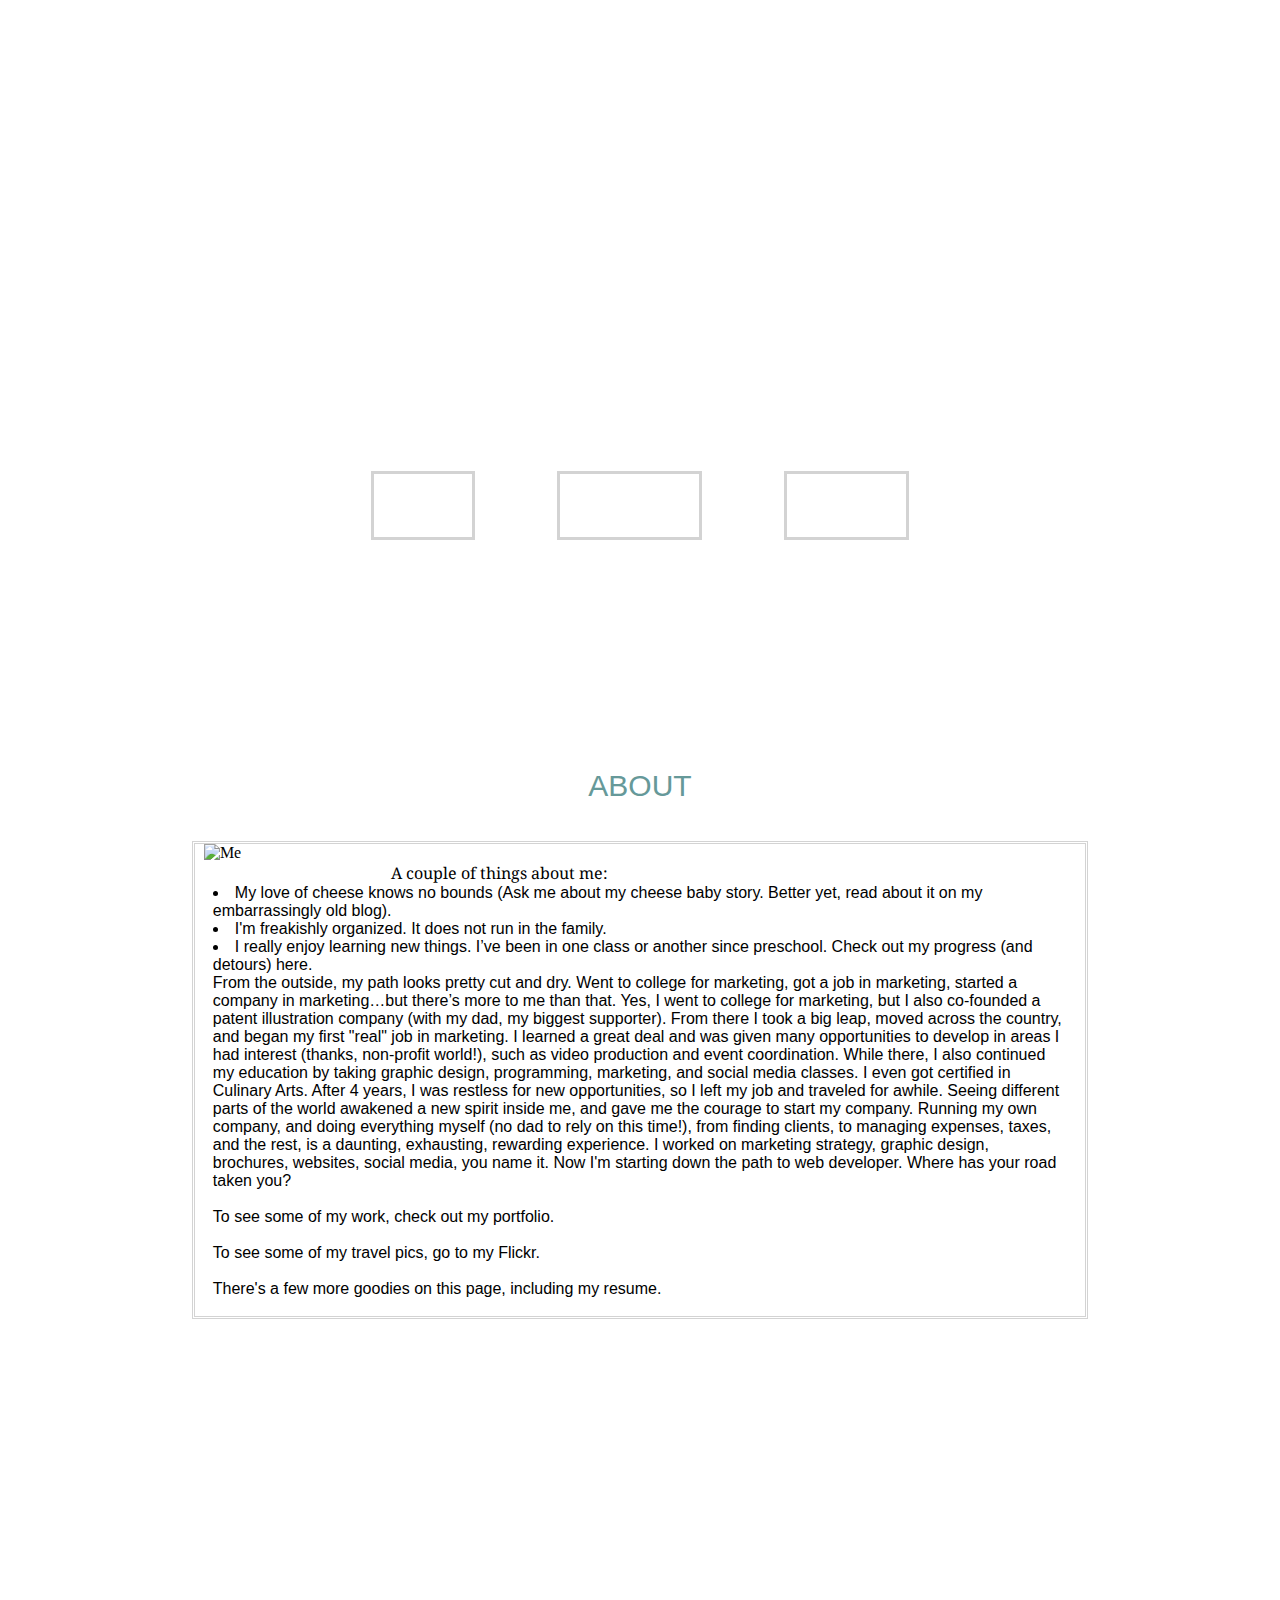
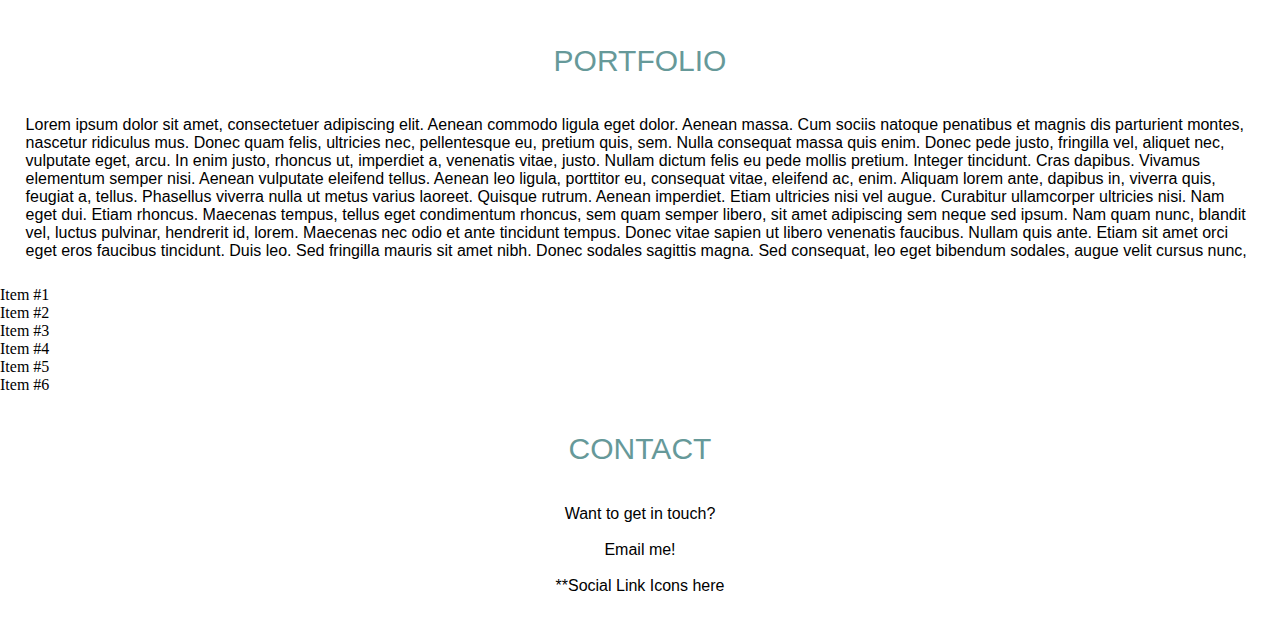
==== index.html @ 3fb1a9d7 "First site commit" ====
<!DOCTYPE html>
<!--[if lt IE 7]> <html class="no-js lt-ie9 lt-ie8 lt-ie7"> <![endif]--> 
<!--[if IE 7]> <html class="no-js lt-ie9 lt-ie8"> <![endif]--> 
<!--[if IE 8]> <html class="no-js lt-ie9"> <![endif]--> 
<!--[if gt IE 8]><!--> <html class="no-js"> <!--<![endif]-->
<!--<html><!-->
<head>
  <meta charset="utf-8">
  <meta http-equiv="X-UA-Compatible" content="IE=edge,chrome=1">  
  <title>Cristy Koebler | Marketing and Programming Portfolio</title>
  <meta name="description" content="">
  <meta name="viewport" content="width=device-width, initial-scale=1">

  <link href='http://fonts.googleapis.com/css?family=Droid+Serif|Amatic+SC|Pacifico|Satisfy' rel='stylesheet' type='text/css'>
  <link rel="stylesheet" href="style.css">
  <link rel="text/javascript" href="script.js">


</head>

<body>

	<header>
	   <div id="top"></div>
	</header>

	<section class="section-1">  
		<h1 id="heading-h1">Where will the road take you?</h1>

		<nav>
			<ul class="navigation">
				<li class="nav-links"><a data-scroll href="#about-title">About</a></li>
				<li class="nav-links"><a data-scroll href="#portfolio-title">Portfolio</a></li>
				<li class="nav-links"><a data-scroll href="#contact-title">Contact</a></li>
			</ul>	
		</nav>	
	</section>
  
	<section class="section-2">
		<h3 id="about-title">ABOUT</h3>

		<div class="text-box">
				<div>
					<img src="http://cristykoebler.com/picture_library/IMG_1303.2.JPG" alt="Me" />
				</div>

				<div id="about-text">
					<h4 id="about-me">A couple of things about me:</h4>
				<ul>
					<li>My love of cheese knows no bounds (Ask me about my cheese baby story. Better yet, read about it on my embarrassingly old blog).</li>
					<li>I'm freakishly organized. It does not run in the family.</li>
					<li>I really enjoy learning new things. I’ve been in one class or another since preschool. Check out my progress (and detours) here.</li>
				</ul>
				<p>From the outside, my path looks pretty cut and dry. Went to college for marketing, got a job in marketing, started a company in marketing…but there’s more to me than that. Yes, I went to college for marketing, but I also co-founded a patent illustration company (with my dad, my biggest supporter). From there I took a big leap, moved across the country, and began my first "real" job in marketing. I learned a great deal and was given many opportunities to develop in areas I had interest (thanks, non-profit world!), such as video production and event coordination. While there, I also continued my education by taking graphic design, programming, marketing, and social media classes. I even got certified in Culinary Arts. After 4 years, I was restless for new opportunities, so I left my job and traveled for awhile. Seeing different parts of the world awakened a new spirit inside me, and gave me the courage to start my company. Running my own company, and doing everything myself (no dad to rely on this time!), from finding clients, to managing expenses, taxes, and the rest, is a daunting, exhausting, rewarding experience. I worked on marketing strategy, graphic design, brochures, websites, social media, you name it. Now I'm starting down the path to web developer. Where has your road taken you?
				<br><br>
				To see some of my work, check out my portfolio.<br><br>
				To see some of my travel pics, go to my Flickr.<br><br>
				
				There's a few more goodies on this page, including my resume.	
				</p>
			</div>
		</div>

	</section>

	<section class="section-3">	
		<div>
			<blockquote>A person who never made a mistake never tried anything new.</blockquote>
			<p id="citation"> — Albert Einstein</p>
		</div>
	</section>	
	
	<section class="section-4">	
		<h3 id="portfolio-title">PORTFOLIO</h3>
		
		<div>
			<p id="portfolio-text">Lorem ipsum dolor sit amet, consectetuer adipiscing elit. Aenean commodo ligula eget dolor. Aenean massa. Cum sociis natoque penatibus et magnis dis parturient montes, nascetur ridiculus mus. Donec quam felis, ultricies nec, pellentesque eu, pretium quis, sem. Nulla consequat massa quis enim. Donec pede justo, fringilla vel, aliquet nec, vulputate eget, arcu. In enim justo, rhoncus ut, imperdiet a, venenatis vitae, justo. Nullam dictum felis eu pede mollis pretium. Integer tincidunt. Cras dapibus. Vivamus elementum semper nisi. Aenean vulputate eleifend tellus. Aenean leo ligula, porttitor eu, consequat vitae, eleifend ac, enim. Aliquam lorem ante, dapibus in, viverra quis, feugiat a, tellus. Phasellus viverra nulla ut metus varius laoreet. Quisque rutrum. Aenean imperdiet. Etiam ultricies nisi vel augue. Curabitur ullamcorper ultricies nisi. Nam eget dui. Etiam rhoncus. Maecenas tempus, tellus eget condimentum rhoncus, sem quam semper libero, sit amet adipiscing sem neque sed ipsum. Nam quam nunc, blandit vel, luctus pulvinar, hendrerit id, lorem. Maecenas nec odio et ante tincidunt tempus. Donec vitae sapien ut libero venenatis faucibus. Nullam quis ante. Etiam sit amet orci eget eros faucibus tincidunt. Duis leo. Sed fringilla mauris sit amet nibh. Donec sodales sagittis magna. Sed consequat, leo eget bibendum sodales, augue velit cursus nunc,</p>
		</div>

		<div class="portfolio-item">Item #1</div>
		<div class="portfolio-item">Item #2</div>
		<div class="portfolio-item">Item #3</div>
		<div class="portfolio-item">Item #4</div>
		<div class="portfolio-item">Item #5</div>
		<div class="portfolio-item">Item #6</div>	

		<!--<h2 id="top-button"><a data-scroll href="#top">TOP</a></h2>	-->
	</section>
	
	<section class="section-5">
		<h3 id="contact-title">CONTACT</h3>
		
		<div>
			<p id="contact-text">Want to get in touch?<br><br>
			Email me!<br><br>

			**Social Link Icons here</p>

			<div class="social-icons">
                <span class="twitter"><a href="https://twitter.com/CristyKoebler" title="Cristy Koebler on Twitter"></a></span>
                <span class="linkedIn"><a href="http://www.linkedin.com/in/cristykoebler/" title="Cristy Koebler on LinkedIn"></a></span>
            </div>
		</div>

		<!--<h2 id="top-button"><a data-scroll href="#top">TOP</a></h2>-->
	</section>		

	<a href="#0" class="cd-top">Top</a>
    
    <!--<footer>

    </footer>-->

    <script src="//ajax.googleapis.com/ajax/libs/jquery/1.11.1/jquery.min.js"></script>

	<script src="http://cristykoebler.com/jquery_plugins/smooth-scroll-master/dist/js/smooth-scroll.js"></script>

	<script src="http://cristykoebler.com/jquery_plugins/stickUp-master/stickUp.min.js"></script>

	<script>
    	smoothScroll.init({
    		speed: 300
    	});
	</script>

	<script type="text/javascript"> 
	//initiating jQuery 
	/*	jQuery(function($) { 
			$(document).ready( function() { //enabling stickUp on the '.navbar-wrapper' class 
				$('.navigation').stickUp(); 
			}); 
		}); */
	</script>

	<script>
	jQuery(document).ready(function($){
	// browser window scroll (in pixels) after which the "back to top" link is shown
	var offset = 300,
		//browser window scroll (in pixels) after which the "back to top" link opacity is reduced
		offset_opacity = 1200,
		//duration of the top scrolling animation (in ms)
		scroll_top_duration = 700,
		//grab the "back to top" link
		$back_to_top = $('.cd-top');

	//hide or show the "back to top" link
	$(window).scroll(function(){
		( $(this).scrollTop() > offset ) ? $back_to_top.addClass('cd-is-visible') : $back_to_top.removeClass('cd-is-visible cd-fade-out');
		if( $(this).scrollTop() > offset_opacity ) { 
			$back_to_top.addClass('cd-fade-out');
		}
	});

	//smooth scroll to top
	$back_to_top.on('click', function(event){
		event.preventDefault();
		$('body,html').animate({
			scrollTop: 0 ,
		 	}, scroll_top_duration
		);
	});

	});
	</script>

	<script>
  		(function(i,s,o,g,r,a,m){i['GoogleAnalyticsObject']=r;i[r]=i[r]||function(){
  		(i[r].q=i[r].q||[]).push(arguments)},i[r].l=1*new Date();a=s.createElement(o),
  		m=s.getElementsByTagName(o)[0];a.async=1;a.src=g;m.parentNode.insertBefore(a,m)
  		})(window,document,'script','//www.google-analytics.com/analytics.js','ga');

  		ga('create', 'UA-26194880-1', 'auto');
  		ga('send', 'pageview');

	</script>


</body>
</html>
---- style.css ----
/* Cross Browser Compatability CSS */
/**
 * html5doctor.com Reset Stylesheet (Eric Meyer's Reset Reloaded + HTML5 baseline)
 * v1.6.1 2010-09-17 | Authors: Eric Meyer & Richard Clark
 * html5doctor.com/html-5-reset-stylesheet/
 */

html, body, div, span, object, iframe,
h1, h2, h3, h4, h5, h6, p, blockquote, pre,
abbr, address, cite, code, del, dfn, em, img, ins, kbd, q, samp,
small, strong, sub, sup, var, b, i, dl, dt, dd, ol, ul, li,
fieldset, form, label, legend,
table, caption, tbody, tfoot, thead, tr, th, td,
article, aside, canvas, details, figcaption, figure,
footer, header, hgroup, menu, nav, section, summary,
time, mark, audio, video {
  margin: 0;
  padding: 0;
  border: 0;
  font-size: 100%;
  font: inherit;
  vertical-align: baseline;
}

article, aside, details, figcaption, figure,
footer, header, hgroup, menu, nav, section {
  display: block;
}

blockquote, q { quotes: none; }

blockquote:before, blockquote:after,
q:before, q:after { content: ""; content: none; }

ins { background-color: #ff9; color: #000; text-decoration: none; }

mark { background-color: #ff9; color: #000; font-style: italic; font-weight: bold; }

del { text-decoration: line-through; }

abbr[title], dfn[title] { border-bottom: 1px dotted; cursor: help; }

table { border-collapse: collapse; border-spacing: 0; }

hr { display: block; height: 1px; border: 0; border-top: 1px solid #ccc; margin: 1em 0; padding: 0; }

input, select { vertical-align: middle; }




/*********************************************************/
/********************** Custom CSS **********************/
/*******************************************************/

p {
	font-family: sans-serif;
	color: black;
}

li {
	list-style: disc inside none;
}
blockquote {
  quotes: "“" "”" "‘" "’";
  text-align: center;
  color: white;
  font-family: 'Amatic SC', cursive;
  font-size: 45px;
  padding: 50px 0px 40px 0px;
}
blockquote:before {
    content: open-quote;
}
blockquote:after {
    content: close-quote;
}

#citation {
	text-align: center;
	color: white;
	font-family: 'Amatic SC', cursive;
	font-size: 40px;
	padding: 0px 0px 50px 0px;
}

/*********************************************************/
/****************** Titles and Headings *****************/
/*******************************************************/

#heading-h1 {
	text-align: center;
	color: white;
	font-family: 'Amatic SC', cursive;
	font-size: 60px;
	padding: 25% 25% 1% 25%;
}

#about-title {
	text-align: center;
	margin: 3%;
	font-family: "Avant Garde", Avantgarde, "Century Gothic", CenturyGothic, "AppleGothic", sans-serif;
	font-size: 30px;
	font-weight: 500;
	color: #669999;
}

#portfolio-title {
	text-align: center;
	margin: 3%;
	font-family: "Avant Garde", Avantgarde, "Century Gothic", CenturyGothic, "AppleGothic", sans-serif;
	font-size: 30px;
	font-weight: 500;
	color: #669999;
}

#contact-title {
	text-align: center;
	margin: 0% 3% 3%;
	padding: 3% 0% 0%;
	font-family: "Avant Garde", Avantgarde, "Century Gothic", CenturyGothic, "AppleGothic", sans-serif;
	font-size: 30px;
	font-weight: 500;
	color: #669999;
}

#about-me {
	font-family: 'Droid Serif', serif;
}

/*********************************************************/
/********************** NAVIGATION **********************/
/*******************************************************/
.navigation {
	text-align: center;
	color: white;
	font-family: 'Pacifico', cursive;
	font-size: 30px;
	margin: 1%;
	padding: 1% 1% 12%;
	list-style: none outside none;
	/* -webkit-filter:blur (5px) brightness(110%); */
}

.navigation a {
	color: white;
	text-decoration: none;
}

.navigation li {
	display: inline-block;
}

.nav-links {
	display: inline-block;
	margin: 3%;
	padding: 5px 10px;
	border: 3px solid LightGrey;
}

.nav-links a {
	color: white;
	text-decoration: none;
}

/*********************************************************/
/*********************** SECTIONS ***********************/
/*******************************************************/

.section-1{
	background: url(picture_library/WhereWillTheRoadTakeYou.png) no-repeat center center fixed; 
	-webkit-background-size: cover;
	-moz-background-size: cover;
	-o-background-size: cover;
	background-size: cover;
}

.section-2{
	background: white;
}

.section-3{
	background: url(picture_library/hairy-smoke.png) no-repeat center center fixed; 
	-webkit-background-size: cover;
	-moz-background-size: cover;
	-o-background-size: cover;
	background-size: cover;
}

.section-4{
	background: white;
}

.section-5{
	background: url(picture_library/gray_textured_bg.png);
}

/*********************************************************/
/********************** Text-Boxes **********************/
/*******************************************************/

.text-box{
	border: 3px double LightGrey;
	margin: 1% 15% 3%;
}

#about-text {
	border: none;
	margin: 2%;
	font-family: sans-serif;
	color: black;
}

.text-box img {
	float: left;
	width: 20%;
	margin: 0% 1% 0% 1%;
	/*max-height: 100px;
	max-width: 100px;*/
}

#portfolio-text{
	border: none;
	margin: 2%;
}

#contact-text{
	border: none;
	margin: 2%;
	color: black;
	text-align: center;
}

.portfolio-item {
	
}

/*********************************************************/
/********************* SCROLL TO TOP ********************/
/*******************************************************/
.cd-top {
  display: inline-block;
  height: 40px;
  width: 40px;
  position: fixed;
  bottom: 40px;
  right: 10px;
  box-shadow: 0 0 10px rgba(0, 0, 0, 0.05);
  /* image replacement properties */
  overflow: hidden;
  text-indent: 100%;
  white-space: nowrap;
  background: LightGrey url(picture_library/top-arrow.svg) no-repeat center 50%;
  visibility: hidden;
  opacity: 0;
  -webkit-transition: all 0.3s;
  -moz-transition: all 0.3s;
  transition: all 0.3s;
}
.cd-top.cd-is-visible {
  /* the button becomes visible */
  visibility: visible;
  opacity: 1;
}
.cd-top.cd-fade-out {
  /* if the user keeps scrolling down, the button is out of focus and becomes less visible */
  opacity: .5;
}
.no-touch .cd-top:hover {
  background-color: #e86256;
  opacity: 1;
}
@media only screen and (min-width: 768px) {
  .cd-top {
    right: 20px;
    bottom: 20px;
  }
}
@media only screen and (min-width: 1024px) {
  .cd-top {
    height: 60px;
    width: 60px;
    right: 30px;
    bottom: 30px;
  }
}
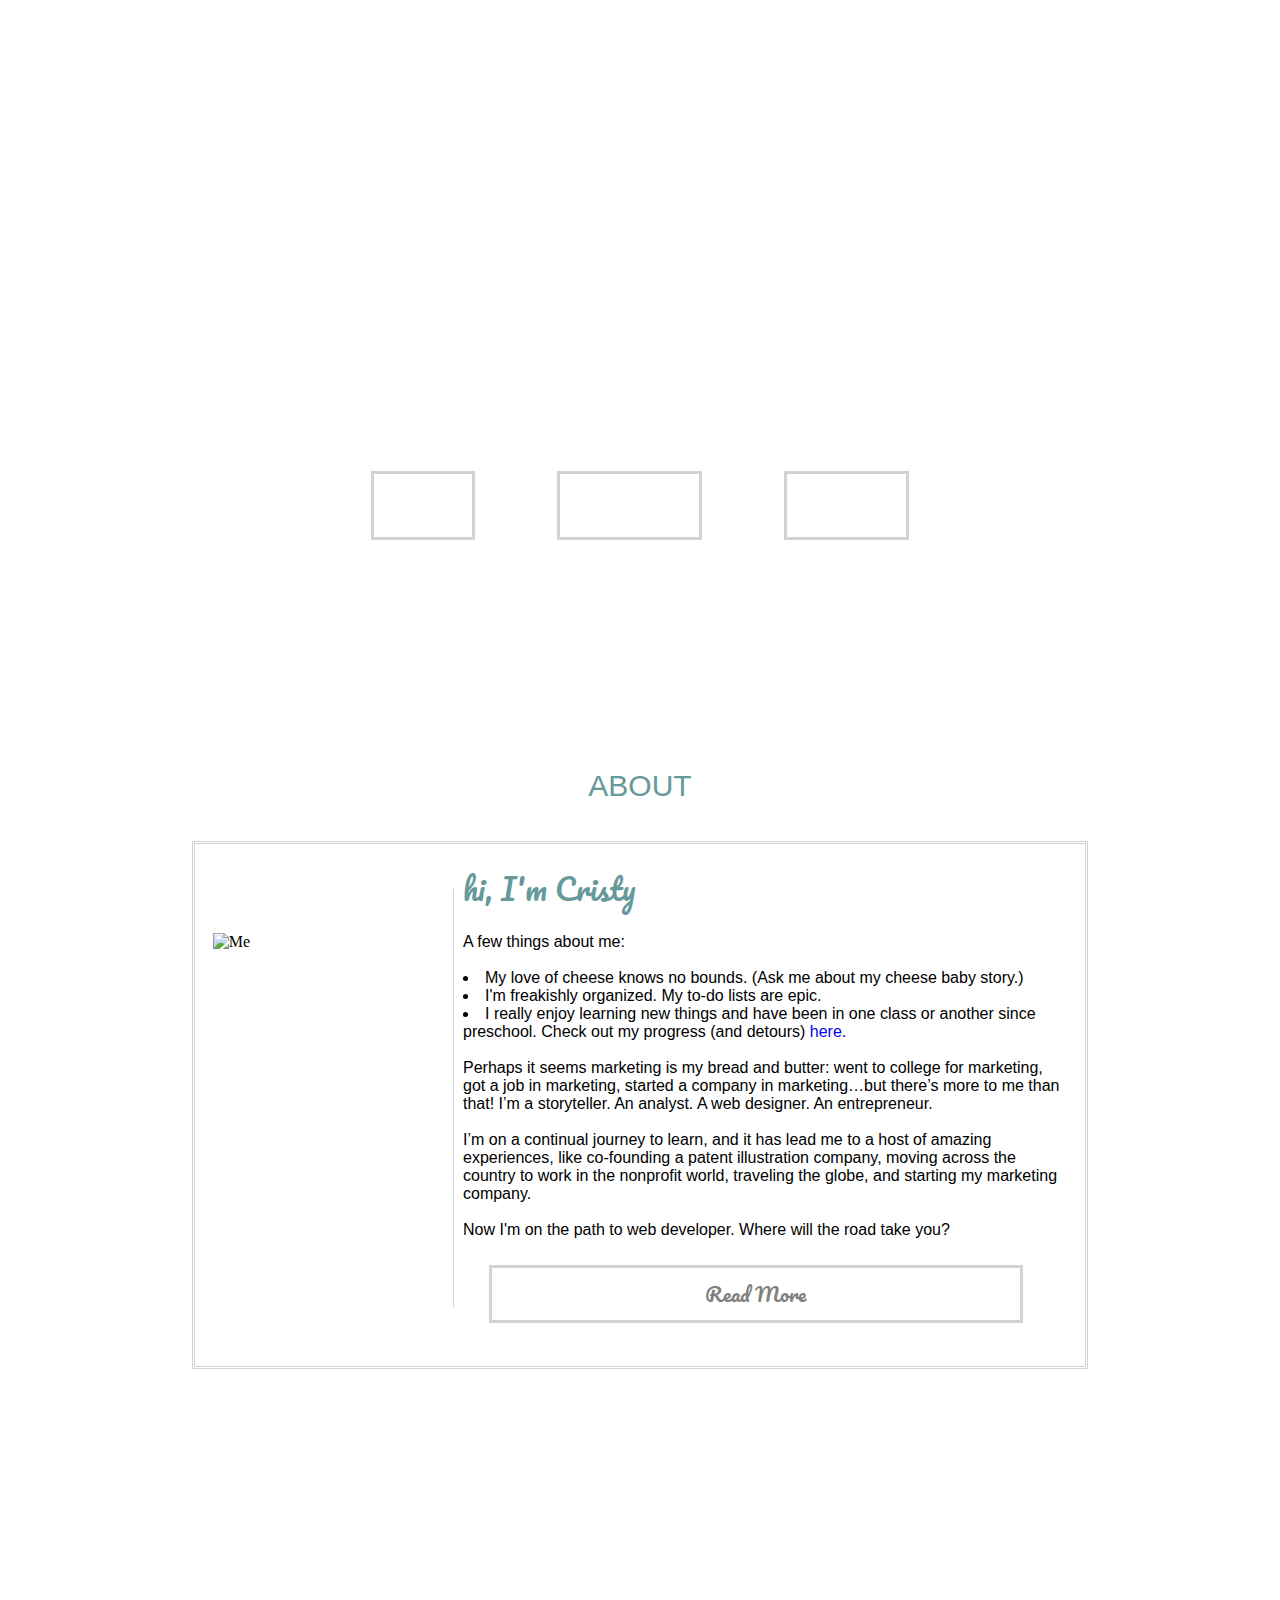
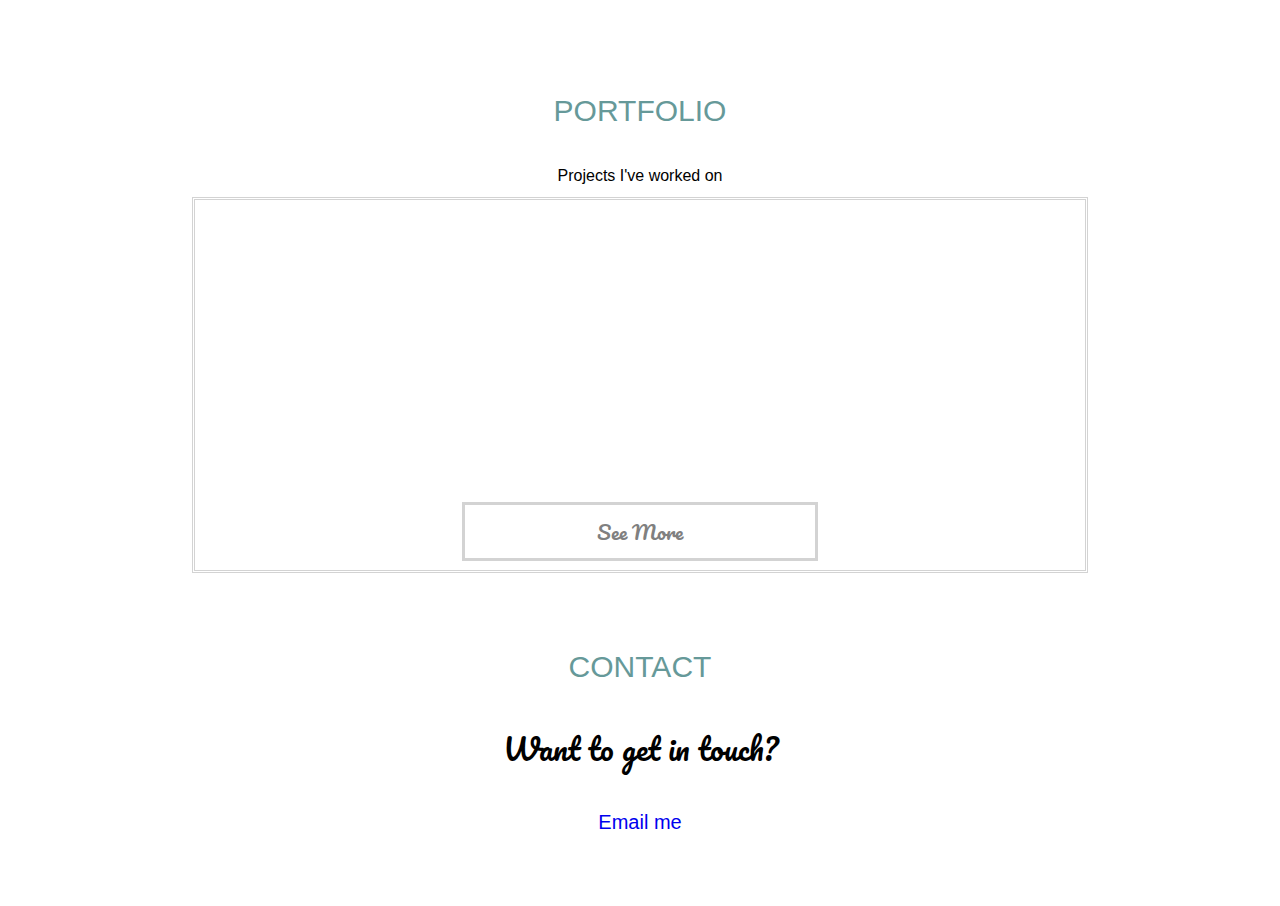
==== commit 68619ea4: "Updated index and style pages" ====
--- a/index.html
+++ b/index.html
@@ -7,15 +7,12 @@
 <head>
   <meta charset="utf-8">
   <meta http-equiv="X-UA-Compatible" content="IE=edge,chrome=1">  
-  <title>Cristy Koebler | Marketing and Programming Portfolio</title>
+  <title>Cristy Koebler | Marketing and Web Development Portfolio</title>
   <meta name="description" content="">
   <meta name="viewport" content="width=device-width, initial-scale=1">
 
-  <link href='http://fonts.googleapis.com/css?family=Droid+Serif|Amatic+SC|Pacifico|Satisfy' rel='stylesheet' type='text/css'>
+  <link href='http://fonts.googleapis.com/css?family=Droid+Serif|Amatic+SC|Pacifico' rel='stylesheet' type='text/css'>
   <link rel="stylesheet" href="style.css">
-  <link rel="text/javascript" href="script.js">
-
-
 </head>
 
 <body>
@@ -25,7 +22,7 @@
 	</header>
 
 	<section class="section-1">  
-		<h1 id="heading-h1">Where will the road take you?</h1>
+		<h1 id="main-heading">Where will the road take you?</h1>
 
 		<nav>
 			<ul class="navigation">
@@ -40,27 +37,35 @@
 		<h3 id="about-title">ABOUT</h3>
 
 		<div class="text-box">
-				<div>
-					<img src="http://cristykoebler.com/picture_library/IMG_1303.2.JPG" alt="Me" />
-				</div>
+			<div>
+				<img src="http://cristykoebler.com/picture_library/IMG_1303.2.JPG" alt="Me" />
+			</div>
 
-				<div id="about-text">
-					<h4 id="about-me">A couple of things about me:</h4>
+			<div id="vertical-line">
+				<p><br></p>
+			</div>
+
+			<div id="about-text">
+				<h2>hi, I'm Cristy</h2><br>
+
+				<h4>A few things about me:</h4><br>
+
 				<ul>
-					<li>My love of cheese knows no bounds (Ask me about my cheese baby story. Better yet, read about it on my embarrassingly old blog).</li>
-					<li>I'm freakishly organized. It does not run in the family.</li>
-					<li>I really enjoy learning new things. I’ve been in one class or another since preschool. Check out my progress (and detours) here.</li>
-				</ul>
-				<p>From the outside, my path looks pretty cut and dry. Went to college for marketing, got a job in marketing, started a company in marketing…but there’s more to me than that. Yes, I went to college for marketing, but I also co-founded a patent illustration company (with my dad, my biggest supporter). From there I took a big leap, moved across the country, and began my first "real" job in marketing. I learned a great deal and was given many opportunities to develop in areas I had interest (thanks, non-profit world!), such as video production and event coordination. While there, I also continued my education by taking graphic design, programming, marketing, and social media classes. I even got certified in Culinary Arts. After 4 years, I was restless for new opportunities, so I left my job and traveled for awhile. Seeing different parts of the world awakened a new spirit inside me, and gave me the courage to start my company. Running my own company, and doing everything myself (no dad to rely on this time!), from finding clients, to managing expenses, taxes, and the rest, is a daunting, exhausting, rewarding experience. I worked on marketing strategy, graphic design, brochures, websites, social media, you name it. Now I'm starting down the path to web developer. Where has your road taken you?
-				<br><br>
-				To see some of my work, check out my portfolio.<br><br>
-				To see some of my travel pics, go to my Flickr.<br><br>
-				
-				There's a few more goodies on this page, including my resume.	
+					<li class="about-list-items">My love of cheese knows no bounds. (Ask me about my cheese baby story.)</li>
+					<li class="about-list-items">I'm freakishly organized. My to-do lists are epic.</li>
+					<li class="about-list-items">I really enjoy learning new things and have been in one class or another since preschool. Check out my progress (and detours) <a href="http://cristykoebler.com/timeline.html">here.</a></li>
+				</ul><br>
+
+				<p>Perhaps it seems marketing is my bread and butter: went to college for marketing, got a job in marketing, started a company in marketing…but there’s more to me than that! I’m a storyteller. An analyst. A web designer. An entrepreneur.<br><br>
+
+				I’m on a continual journey to learn, and it has lead me to a host of amazing experiences, like co-founding a patent illustration company, moving across the country to work in the nonprofit world, traveling the globe, and starting my marketing company.<br><br>
+
+				Now I'm on the path to web developer. Where will the road take you?<br>
 				</p>
+
+				<a class="nav-links" id="read-more-button" href="http://cristykoebler.com/about.html">Read More</a>
 			</div>
 		</div>
-
 	</section>
 
 	<section class="section-3">	
@@ -73,17 +78,18 @@
 	<section class="section-4">	
 		<h3 id="portfolio-title">PORTFOLIO</h3>
 		
-		<div>
-			<p id="portfolio-text">Lorem ipsum dolor sit amet, consectetuer adipiscing elit. Aenean commodo ligula eget dolor. Aenean massa. Cum sociis natoque penatibus et magnis dis parturient montes, nascetur ridiculus mus. Donec quam felis, ultricies nec, pellentesque eu, pretium quis, sem. Nulla consequat massa quis enim. Donec pede justo, fringilla vel, aliquet nec, vulputate eget, arcu. In enim justo, rhoncus ut, imperdiet a, venenatis vitae, justo. Nullam dictum felis eu pede mollis pretium. Integer tincidunt. Cras dapibus. Vivamus elementum semper nisi. Aenean vulputate eleifend tellus. Aenean leo ligula, porttitor eu, consequat vitae, eleifend ac, enim. Aliquam lorem ante, dapibus in, viverra quis, feugiat a, tellus. Phasellus viverra nulla ut metus varius laoreet. Quisque rutrum. Aenean imperdiet. Etiam ultricies nisi vel augue. Curabitur ullamcorper ultricies nisi. Nam eget dui. Etiam rhoncus. Maecenas tempus, tellus eget condimentum rhoncus, sem quam semper libero, sit amet adipiscing sem neque sed ipsum. Nam quam nunc, blandit vel, luctus pulvinar, hendrerit id, lorem. Maecenas nec odio et ante tincidunt tempus. Donec vitae sapien ut libero venenatis faucibus. Nullam quis ante. Etiam sit amet orci eget eros faucibus tincidunt. Duis leo. Sed fringilla mauris sit amet nibh. Donec sodales sagittis magna. Sed consequat, leo eget bibendum sodales, augue velit cursus nunc,</p>
+		<p id="centered">Projects I've worked on</p>
+
+		<div class="text-box">
+			<a class="portfolio-item" id="item-1" href="http://cristykoebler.com/portfolio.html" title="This Website"></a>
+			<a class="portfolio-item" id="item-2" href="http://cristykoebler.com/portfolio.html" title="Kairos Instruments Website"></a>
+			<a class="portfolio-item" id="item-4" href="http://cristykoebler.com/portfolio.html" title="Love Tails Pet Care"></a>
+			<!--<a class="portfolio-item" id="item-3" href="http://cristykoebler.com/portfolio.html" title="Portfolio item"></a>
+			<a class="portfolio-item" id="item-5" href="http://cristykoebler.com/portfolio.html" title="Portfolio item"></a>
+			<a class="portfolio-item" id="item-6" href="http://cristykoebler.com/portfolio.html" title="Portfolio item"></a>Currently not including these-->
+
+			<a class="nav-links" id="see-more-button" href="http://cristykoebler.com/portfolio.html">See More</a>
 		</div>
-
-		<div class="portfolio-item">Item #1</div>
-		<div class="portfolio-item">Item #2</div>
-		<div class="portfolio-item">Item #3</div>
-		<div class="portfolio-item">Item #4</div>
-		<div class="portfolio-item">Item #5</div>
-		<div class="portfolio-item">Item #6</div>	
-
 		<!--<h2 id="top-button"><a data-scroll href="#top">TOP</a></h2>	-->
 	</section>
 	
@@ -91,14 +97,16 @@
 		<h3 id="contact-title">CONTACT</h3>
 		
 		<div>
-			<p id="contact-text">Want to get in touch?<br><br>
-			Email me!<br><br>
+			<h2 id="contact-text">Want to get in touch?</h2><br><br>
+			
+			<p id="email"><a href="mailto:cristy.koebler@gmail.com">Email me</a></p><br><br>
 
-			**Social Link Icons here</p>
-
+			<!--Social links here-->
 			<div class="social-icons">
-                <span class="twitter"><a href="https://twitter.com/CristyKoebler" title="Cristy Koebler on Twitter"></a></span>
-                <span class="linkedIn"><a href="http://www.linkedin.com/in/cristykoebler/" title="Cristy Koebler on LinkedIn"></a></span>
+				<a class="social-icons" id="email-icon" href="mailto:cristy.koebler@gmail.com" title="Email me"></a>
+                <a class="social-icons" id="linkedIn" href="http://www.linkedin.com/in/cristykoebler/" title="Cristy Koebler on LinkedIn"></a>
+                <a class="social-icons" id="twitter" href="https://twitter.com/CristyKoebler" title="Cristy Koebler on Twitter"></a>
+                <a class="social-icons" id="gitHub" href="https://github.com/cristylk/" title="Cristy Koebler on GitHub"></a>
             </div>
 		</div>
 
@@ -116,6 +124,8 @@
 	<script src="http://cristykoebler.com/jquery_plugins/smooth-scroll-master/dist/js/smooth-scroll.js"></script>
 
 	<script src="http://cristykoebler.com/jquery_plugins/stickUp-master/stickUp.min.js"></script>
+
+	<script src="http://cristykoebler.com/jquery_plugins/fade_over/fade_over.js"></script>
 
 	<script>
     	smoothScroll.init({
@@ -174,6 +184,15 @@
 
 	</script>
 
+	<script>
+	$(".portfolio-item").MyFadeOverImage({
+  		normalAlpha:0.8,
+  		hoverAlpha: 1,
+  		normalToneColor:"#fff", //smog effect
+  		fadeInSpeed: "500",
+  		fadeOutSpeed: "500"
+	});
+	</script>
 
 </body>
 </html>
--- a/style.css
+++ b/style.css
@@ -58,9 +58,20 @@
 	color: black;
 }
 
+a {
+  text-decoration: none;
+}
+
+h2 {
+  font-family: 'Pacifico', cursive;
+  font-size: 30px;
+  color: #669999;
+}
+
 li {
 	list-style: disc inside none;
 }
+
 blockquote {
   quotes: "“" "”" "‘" "’";
   text-align: center;
@@ -69,9 +80,11 @@
   font-size: 45px;
   padding: 50px 0px 40px 0px;
 }
+
 blockquote:before {
     content: open-quote;
 }
+
 blockquote:after {
     content: close-quote;
 }
@@ -88,7 +101,7 @@
 /****************** Titles and Headings *****************/
 /*******************************************************/
 
-#heading-h1 {
+#main-heading {
 	text-align: center;
 	color: white;
 	font-family: 'Amatic SC', cursive;
@@ -124,10 +137,6 @@
 	color: #669999;
 }
 
-#about-me {
-	font-family: 'Droid Serif', serif;
-}
-
 /*********************************************************/
 /********************** NAVIGATION **********************/
 /*******************************************************/
@@ -163,11 +172,32 @@
 	text-decoration: none;
 }
 
+#read-more-button {
+  display: inline-block;
+  text-align: center;
+  color: gray;
+  font-family: 'Pacifico', cursive;
+  font-size: 20px;
+  text-decoration: none;
+  padding: 1% 25%;
+}
+
+#see-more-button {
+  display: block;
+  text-align: center;
+  color: gray;
+  font-family: 'Pacifico', cursive;
+  font-size: 20px;
+  text-decoration: none;
+  padding: 1% 5%;
+  margin: 1% 30%;
+}
+
 /*********************************************************/
 /*********************** SECTIONS ***********************/
 /*******************************************************/
 
-.section-1{
+.section-1 {
 	background: url(picture_library/WhereWillTheRoadTakeYou.png) no-repeat center center fixed; 
 	-webkit-background-size: cover;
 	-moz-background-size: cover;
@@ -175,11 +205,11 @@
 	background-size: cover;
 }
 
-.section-2{
+.section-2 {
 	background: white;
 }
 
-.section-3{
+.section-3 {
 	background: url(picture_library/hairy-smoke.png) no-repeat center center fixed; 
 	-webkit-background-size: cover;
 	-moz-background-size: cover;
@@ -187,11 +217,11 @@
 	background-size: cover;
 }
 
-.section-4{
+.section-4 {
 	background: white;
 }
 
-.section-5{
+.section-5 {
 	background: url(picture_library/gray_textured_bg.png);
 }
 
@@ -199,9 +229,24 @@
 /********************** Text-Boxes **********************/
 /*******************************************************/
 
-.text-box{
+.text-box {
 	border: 3px double LightGrey;
 	margin: 1% 15% 3%;
+}
+
+.text-box img {
+	float: left;
+	width: 25%;
+	margin: 10% 2% 50% 2%;
+	/*max-height: 100px;
+	max-width: 100px;*/
+}
+
+#vertical-line {
+	border-right: thin solid LightGrey;
+  	float: left;
+  	margin: 5% 1% 5% 0%;
+  	padding: 0% 0% 45% 0%;
 }
 
 #about-text {
@@ -211,28 +256,87 @@
 	color: black;
 }
 
-.text-box img {
-	float: left;
-	width: 20%;
-	margin: 0% 1% 0% 1%;
-	/*max-height: 100px;
-	max-width: 100px;*/
-}
-
-#portfolio-text{
-	border: none;
-	margin: 2%;
-}
-
-#contact-text{
-	border: none;
-	margin: 2%;
+.about-list-items {
+	font-family: Arial, Helvetica, sans-serif;
+	font-size: 16px;
+}
+
+#centered {
+	text-align: center;
+}
+
+.portfolio-item {
+	width: 200px;
+	height: 200px;
+	display: inline-block;
+	margin: 5%;
+}
+
+#item-1 {
+	background: url(picture_library/portfolio_thumbs/ThisWebsite.png) no-repeat top left;
+}
+
+#item-2 {
+	background: url(picture_library/portfolio_thumbs/Kairos-Site.png) no-repeat top left;
+}
+
+#item-3 {
+	background: url(picture_library/portfolio_thumbs/GSR-Illustration.png) no-repeat top left;
+}
+
+#item-4 {
+	background: url(picture_library/portfolio_thumbs/Love-Tails-Site.png) no-repeat top left;
+}
+
+#item-5 {
+	background: url(picture_library/portfolio_thumbs/GSR-Illustration.png) no-repeat top left;
+}
+
+#item-6 {
+	background: url(picture_library/portfolio_thumbs/BBB-Marketing-Materials.png) no-repeat top left;
+}
+
+#contact-text {
 	color: black;
 	text-align: center;
 }
 
-.portfolio-item {
-	
+/*********************************************************/
+/************************* ICONS ************************/
+/*******************************************************/
+
+.social-icons {
+	display: inline-block;
+  	margin-top: 0%;
+ 	margin-right: 3%;
+  	width: 75%;
+}
+
+.social-icons a {
+  	height:32px;
+  	width: 32px;
+}
+
+#email-icon {
+	background: url(picture_library/icons/email-32.png) no-repeat top left;
+}
+
+#twitter {
+	background: url(picture_library/icons/twitter-32.png) no-repeat top left;
+}
+
+#linkedIn {
+	background: url(picture_library/icons/linkedin-32.png) no-repeat top left;
+}
+
+#gitHub {
+	background: url(picture_library/icons/github-32.png) no-repeat top left;
+}
+
+#email {
+  text-align: center;
+  font-family: "Avant Garde", Avantgarde, "Century Gothic", CenturyGothic, "AppleGothic", sans-serif;
+  font-size: 20px;
 }
 
 /*********************************************************/
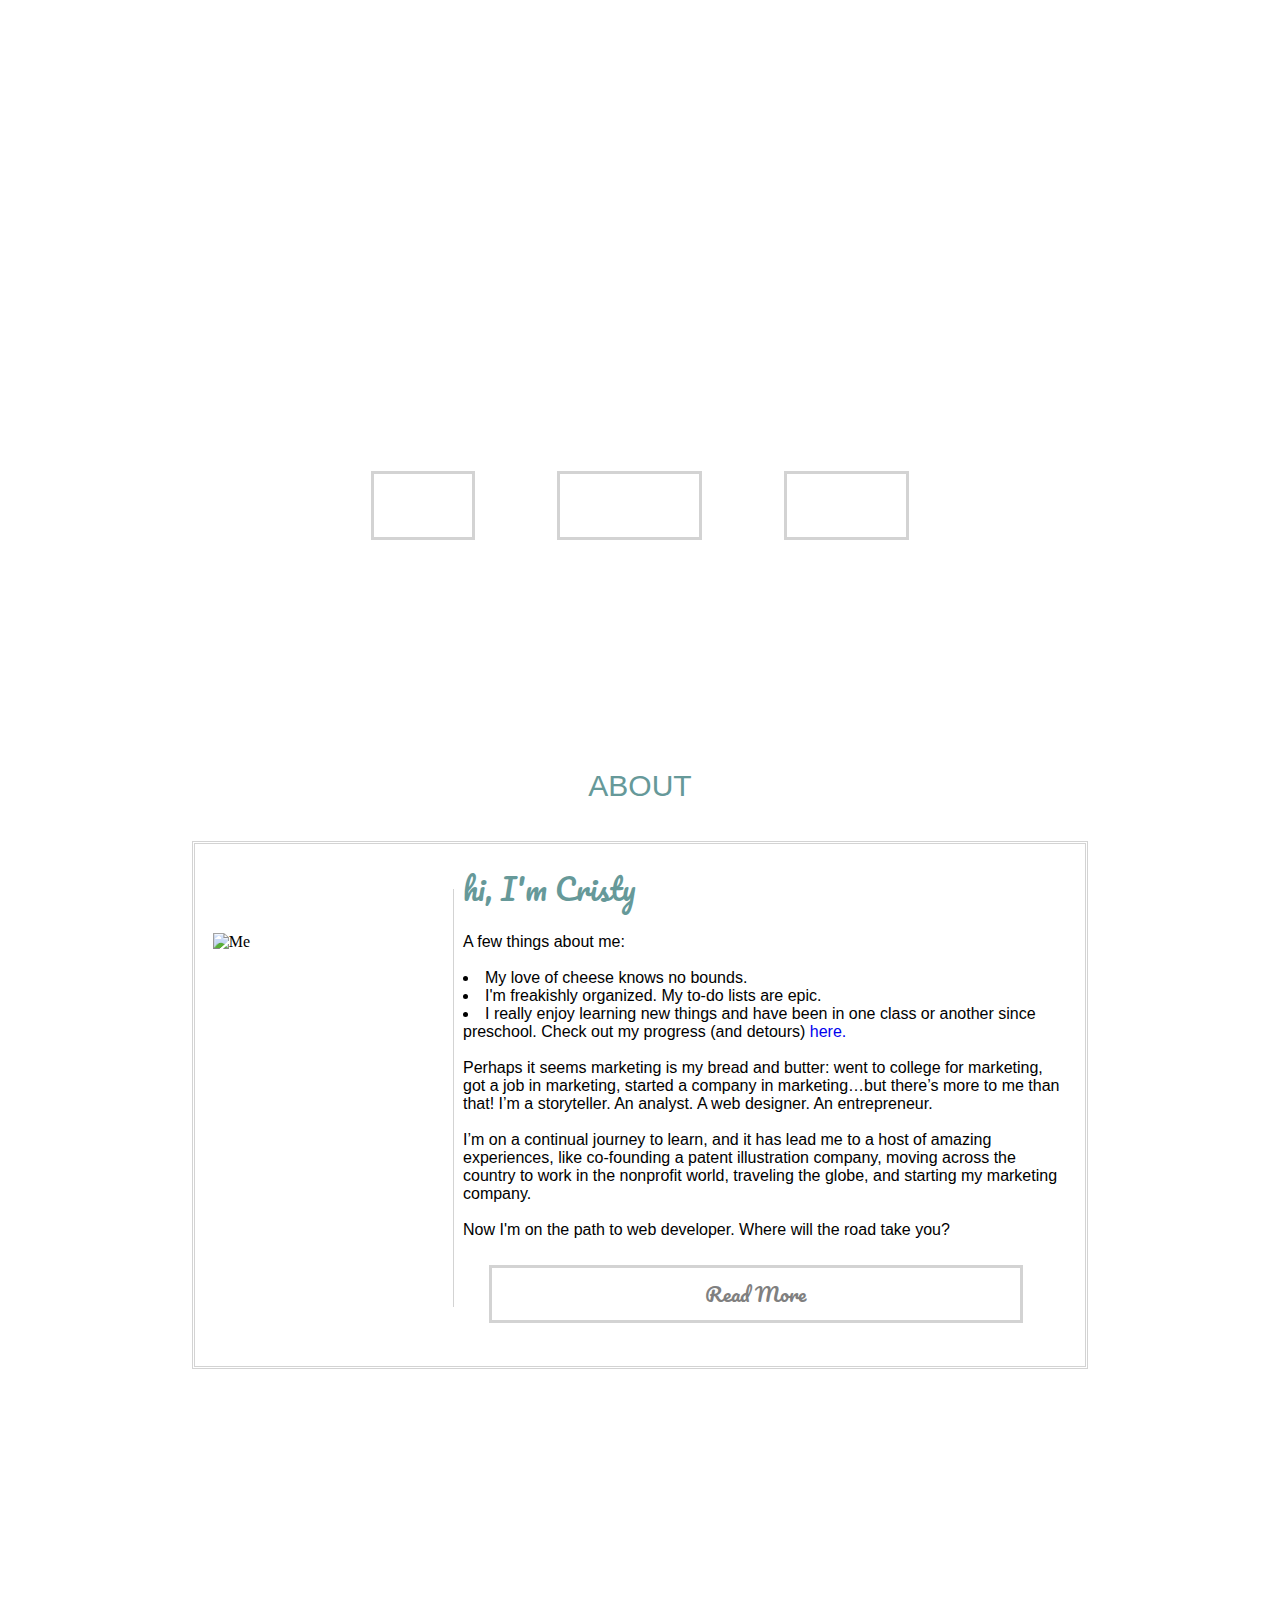
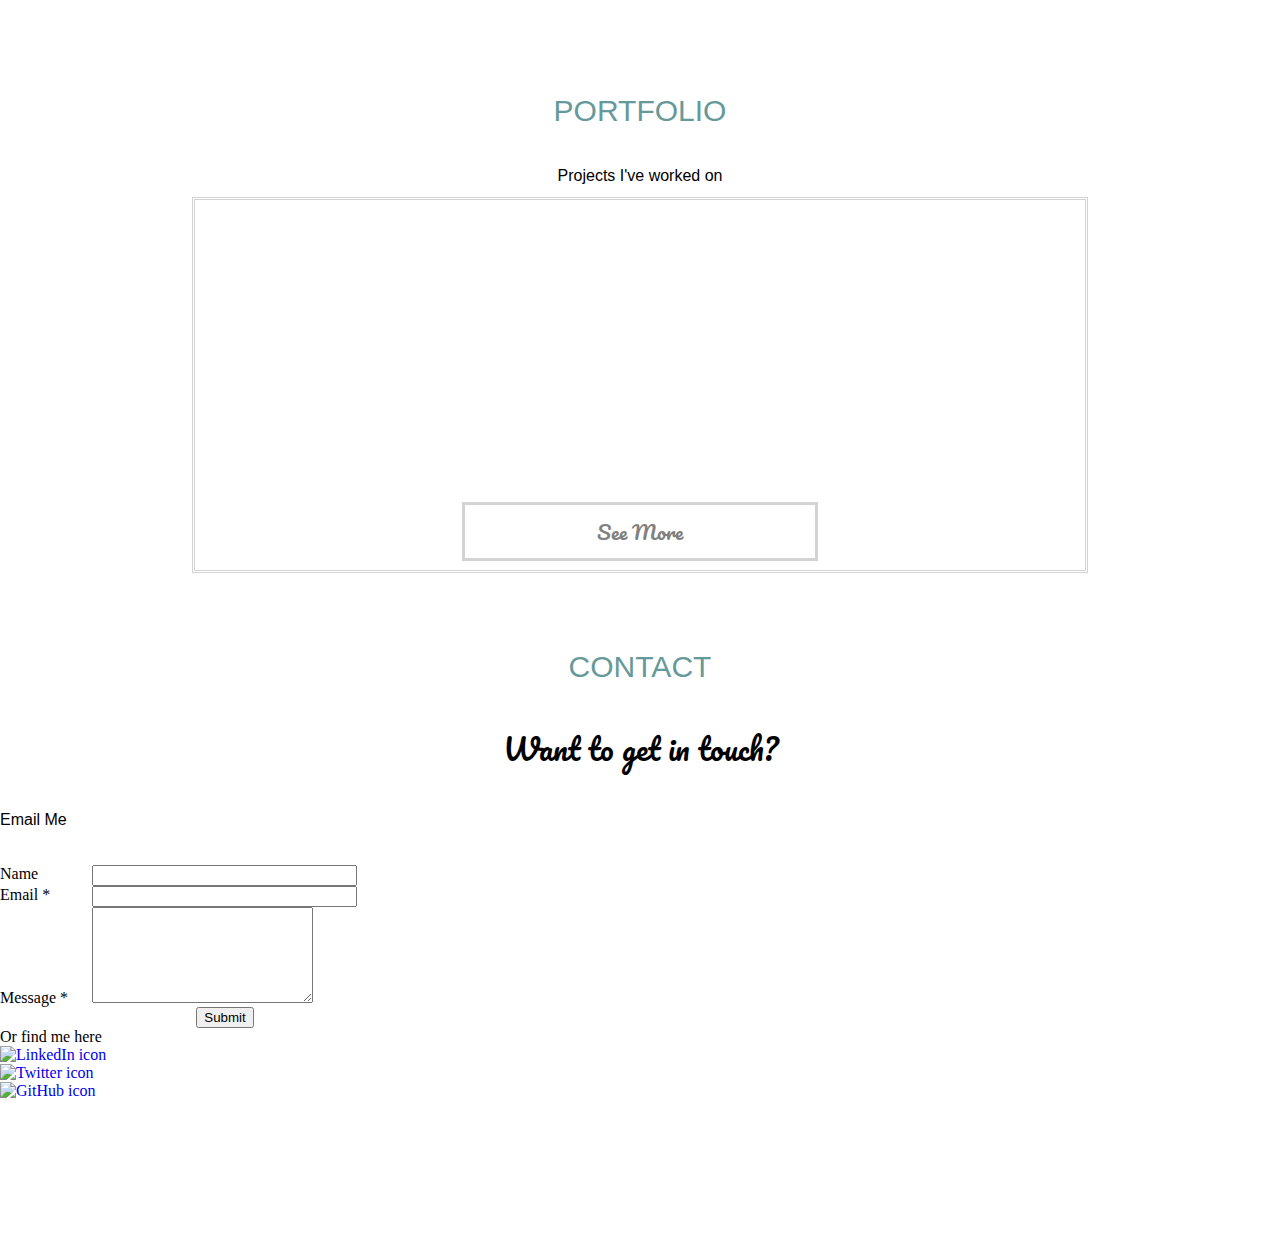
==== commit a9f8fc71: "Update index.html" ====
--- a/index.html
+++ b/index.html
@@ -38,7 +38,7 @@
 
 		<div class="text-box">
 			<div>
-				<img src="http://cristykoebler.com/picture_library/IMG_1303.2.JPG" alt="Me" />
+				<img src="http://cristykoebler.com/picture_library/CristyK.PNG" alt="Me" />
 			</div>
 
 			<div id="vertical-line">
@@ -51,7 +51,7 @@
 				<h4>A few things about me:</h4><br>
 
 				<ul>
-					<li class="about-list-items">My love of cheese knows no bounds. (Ask me about my cheese baby story.)</li>
+					<li class="about-list-items">My love of cheese knows no bounds.</li>
 					<li class="about-list-items">I'm freakishly organized. My to-do lists are epic.</li>
 					<li class="about-list-items">I really enjoy learning new things and have been in one class or another since preschool. Check out my progress (and detours) <a href="http://cristykoebler.com/timeline.html">here.</a></li>
 				</ul><br>
@@ -94,25 +94,66 @@
 	</section>
 	
 	<section class="section-5">
+
 		<h3 id="contact-title">CONTACT</h3>
 		
 		<div>
 			<h2 id="contact-text">Want to get in touch?</h2><br><br>
-			
-			<p id="email"><a href="mailto:cristy.koebler@gmail.com">Email me</a></p><br><br>
-
-			<!--Social links here-->
-			<div class="social-icons">
-				<a class="social-icons" id="email-icon" href="mailto:cristy.koebler@gmail.com" title="Email me"></a>
-                <a class="social-icons" id="linkedIn" href="http://www.linkedin.com/in/cristykoebler/" title="Cristy Koebler on LinkedIn"></a>
-                <a class="social-icons" id="twitter" href="https://twitter.com/CristyKoebler" title="Cristy Koebler on Twitter"></a>
-                <a class="social-icons" id="gitHub" href="https://github.com/cristylk/" title="Cristy Koebler on GitHub"></a>
-            </div>
+
+			<p id="email-text">Email Me</p><br><br>
+				<!-- Contact form here -->
+			<form id="email-form" name="contactform" method="post" action="send_form_email.php">
+				<table width="450px">
+ 					<tr>
+ 						<td valign="top">
+ 							<label for="name">Name</label>
+ 						</td>
+ 						<td valign="top">
+ 							<input  type="text" name="name" maxlength="50" size="30">
+ 						</td>
+ 					</tr> 
+					<tr>
+ 						<td valign="top">
+ 							<label for="email">Email *</label>
+ 						</td>
+ 						<td valign="top">
+ 							<input  type="text" name="email" maxlength="80" size="30">
+ 						</td>
+ 					</tr>
+ 					<tr>
+ 						<td valign="top">
+ 							<label for="message">Message *</label>
+ 						</td>
+ 						<td valign="top">
+ 							<textarea  name="message" maxlength="1000" cols="25" rows="6"></textarea>
+ 						</td>
+ 					</tr>
+ 					<tr>
+ 						<td colspan="2" style="text-align:center">
+ 							<input id="submit-button" type="submit" value="Submit">
+ 						</td>
+ 					</tr>
+ 				</table>
+ 			</form>	
+
+			<aside>Or find me here
+				<div class="icons">
+					<a href="http://www.linkedin.com/in/cristykoebler"><img src="picture_library/icons/linkedin-32.png" alt="LinkedIn icon" border="0" target="_blank"></a>
+				</div>
+				<div class="icons">
+					<a href="http://twitter.com/CristyKoebler"><img src="picture_library/icons/twitter-32.png" alt="Twitter icon" border="0" target="_blank"></a>
+				</div>
+				<div class="icons">
+					<a href="http://github.com/cristylk"><img src="picture_library/icons/github-32.png" alt="GitHub icon" border="0" target="_blank"></a>
+				</div>
+			</aside>
+			<br><br><br><br><br><br><br><br>
 		</div>
 
 		<!--<h2 id="top-button"><a data-scroll href="#top">TOP</a></h2>-->
-	</section>		
-
+	</section>	
+
+	<section id="final"></section>
 	<a href="#0" class="cd-top">Top</a>
     
     <!--<footer>
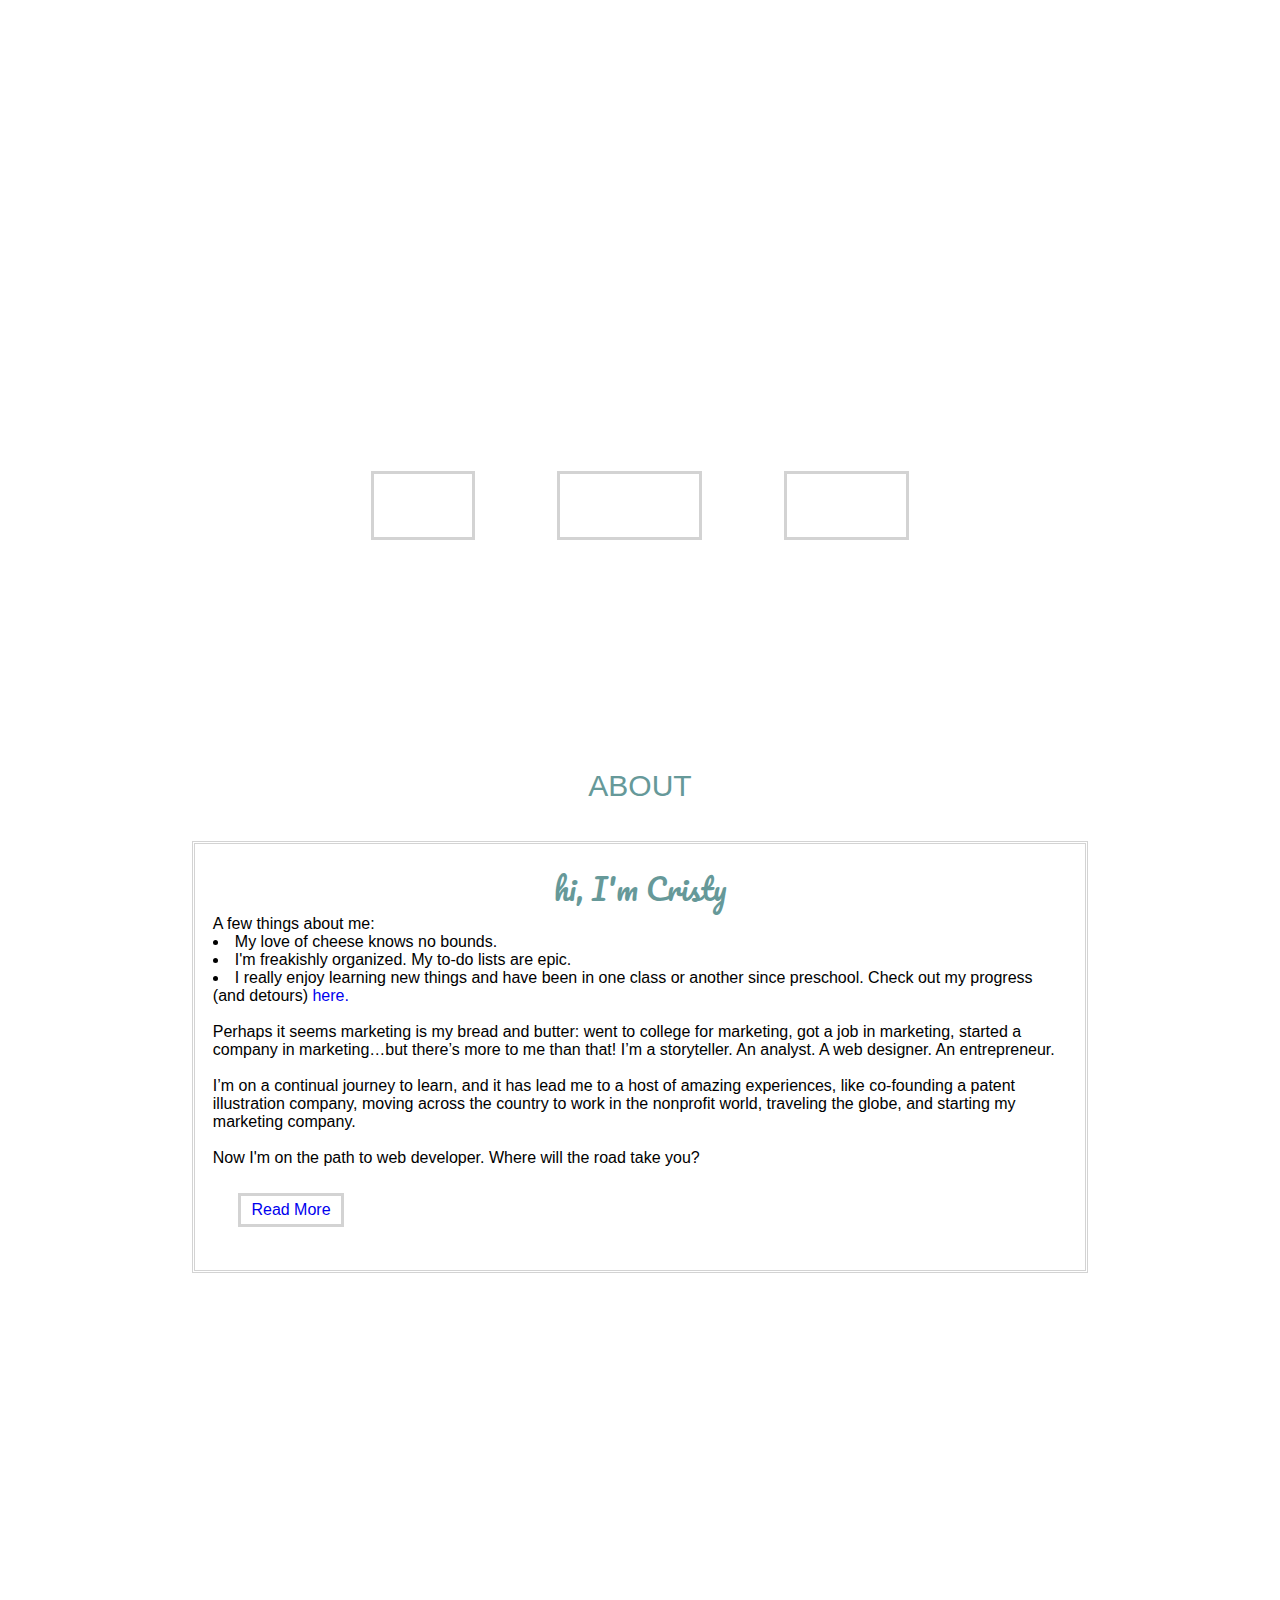
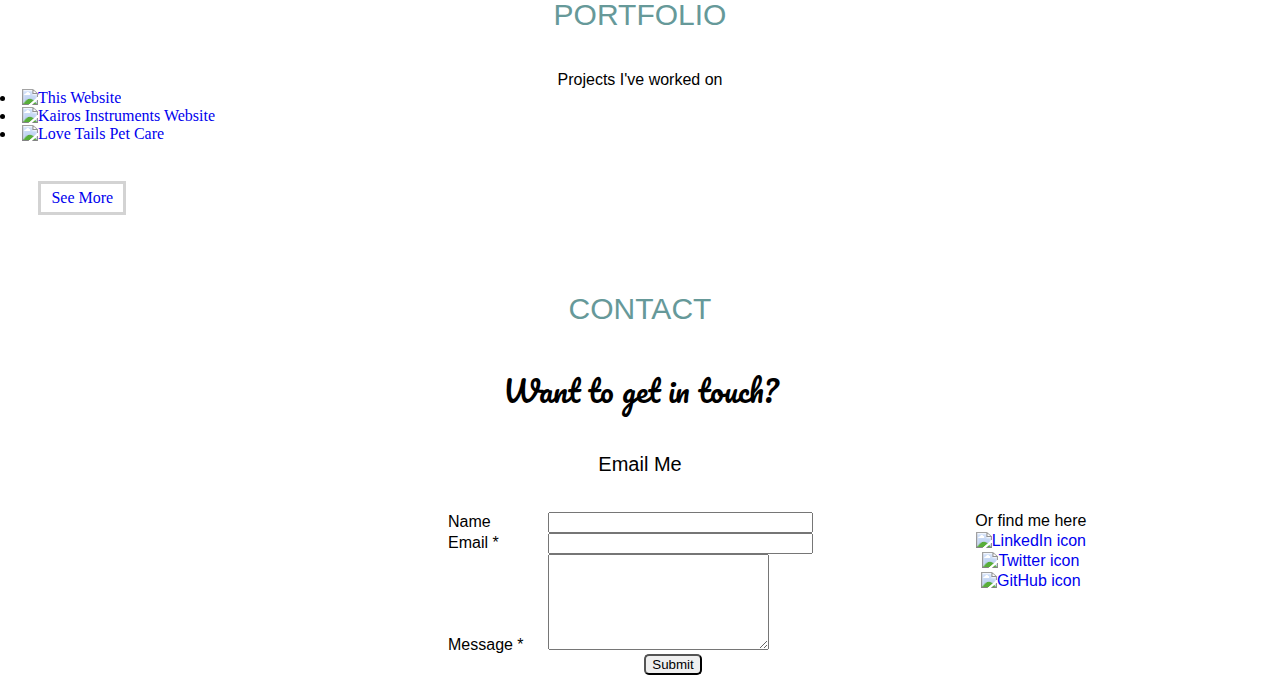
==== commit 8d513ec1: "New portfolio section" ====
--- a/index.html
+++ b/index.html
@@ -8,11 +8,12 @@
   <meta charset="utf-8">
   <meta http-equiv="X-UA-Compatible" content="IE=edge,chrome=1">  
   <title>Cristy Koebler | Marketing and Web Development Portfolio</title>
-  <meta name="description" content="">
+  <meta name="description" content="Cristy Koebler | Marketing and Web Development Portfolio">
   <meta name="viewport" content="width=device-width, initial-scale=1">
 
-  <link href='http://fonts.googleapis.com/css?family=Droid+Serif|Amatic+SC|Pacifico' rel='stylesheet' type='text/css'>
+  <link href='http://fonts.googleapis.com/css?family=Amatic+SC|Pacifico|Source+Sans+Pro:300' rel='stylesheet' type='text/css'>
   <link rel="stylesheet" href="style.css">
+  <script src="/jquery_plugins/grid/modernizr.custom.js"></script>
 </head>
 
 <body>
@@ -36,24 +37,20 @@
 	<section class="section-2">
 		<h3 id="about-title">ABOUT</h3>
 
+		<!--<h2 id="centered">hi, I'm Cristy</h2>-->
+
 		<div class="text-box">
-			<div>
-				<img src="http://cristykoebler.com/picture_library/CristyK.PNG" alt="Me" />
-			</div>
-
-			<div id="vertical-line">
-				<p><br></p>
-			</div>
+			<!--<div><img src="http://cristykoebler.com/picture_library/CristyK.PNG" alt="Me" /></div>-->
 
 			<div id="about-text">
-				<h2>hi, I'm Cristy</h2><br>
-
-				<h4>A few things about me:</h4><br>
+				<h2 id="centered">hi, I'm Cristy</h2>
+
+				<h4>A few things about me:</h4>
 
 				<ul>
 					<li class="about-list-items">My love of cheese knows no bounds.</li>
 					<li class="about-list-items">I'm freakishly organized. My to-do lists are epic.</li>
-					<li class="about-list-items">I really enjoy learning new things and have been in one class or another since preschool. Check out my progress (and detours) <a href="http://cristykoebler.com/timeline.html">here.</a></li>
+					<li class="about-list-items">I really enjoy learning new things and have been in one class or another since preschool. Check out my progress (and detours) <a href="http://cristykoebler.com/timeline.html" target="_blank">here.</a></li>
 				</ul><br>
 
 				<p>Perhaps it seems marketing is my bread and butter: went to college for marketing, got a job in marketing, started a company in marketing…but there’s more to me than that! I’m a storyteller. An analyst. A web designer. An entrepreneur.<br><br>
@@ -63,7 +60,7 @@
 				Now I'm on the path to web developer. Where will the road take you?<br>
 				</p>
 
-				<a class="nav-links" id="read-more-button" href="http://cristykoebler.com/about.html">Read More</a>
+				<a class="nav-links" id="button" href="http://cristykoebler.com/about.html">Read More</a>
 			</div>
 		</div>
 	</section>
@@ -74,24 +71,37 @@
 			<p id="citation"> — Albert Einstein</p>
 		</div>
 	</section>	
-	
-	<section class="section-4">	
-		<h3 id="portfolio-title">PORTFOLIO</h3>
-		
-		<p id="centered">Projects I've worked on</p>
-
-		<div class="text-box">
-			<a class="portfolio-item" id="item-1" href="http://cristykoebler.com/portfolio.html" title="This Website"></a>
-			<a class="portfolio-item" id="item-2" href="http://cristykoebler.com/portfolio.html" title="Kairos Instruments Website"></a>
-			<a class="portfolio-item" id="item-4" href="http://cristykoebler.com/portfolio.html" title="Love Tails Pet Care"></a>
-			<!--<a class="portfolio-item" id="item-3" href="http://cristykoebler.com/portfolio.html" title="Portfolio item"></a>
-			<a class="portfolio-item" id="item-5" href="http://cristykoebler.com/portfolio.html" title="Portfolio item"></a>
-			<a class="portfolio-item" id="item-6" href="http://cristykoebler.com/portfolio.html" title="Portfolio item"></a>Currently not including these-->
-
-			<a class="nav-links" id="see-more-button" href="http://cristykoebler.com/portfolio.html">See More</a>
-		</div>
-		<!--<h2 id="top-button"><a data-scroll href="#top">TOP</a></h2>	-->
-	</section>
+
+	<div class="container">	
+
+    	<div class="main">
+
+    		<h3 id="portfolio-title">PORTFOLIO</h3>
+
+    		<p id="centered">Projects I've worked on</p>
+
+    		<ul id="og-grid" class="og-grid">
+
+    			<li>
+          			<a href="http://cristykoebler.com"  data-largesrc="/picture_library/portfolio_thumbs/Lightbox/CristyKoeblerDotCom.png" data-title="CristyKoebler.com" data-description="This website, of course! Everything is coded from scratch - HTML, CSS, PHP, jQuery, and Javascript, to name a few.">
+            		<img src="http://cristykoebler.com/picture_library/portfolio_thumbs/Lightbox/250x250/CristyKoeblerDotCom250.png" alt="This Website" /></a>
+        		</li>
+
+        		<li>
+          			<a href="http://www.kairosinstruments.com" data-largesrc="/picture_library/portfolio_thumbs/Lightbox/KairosInstrumentsDotCom.png" data-title="Kairos Instruments Website" data-description="Built on a Wordpress theme, this site was customized using CSS and PHP.">
+            		<img src="http://cristykoebler.com/picture_library/portfolio_thumbs/Lightbox/250x250/KairosInstrumentsDotCom250.png" alt="Kairos Instruments Website" /></a>
+        		</li>
+
+        		<li>
+          			<a href="http://cristykoebler.com/picture_library/portfolio_thumbs/Lightbox/LoveTailsDotCom.png" data-largesrc="/picture_library/portfolio_thumbs/Lightbox/LoveTailsDotCom.png" data-title="Love Tails Pet Care Website" data-description="Built on a Wordpress theme, this site was customized using CSS and PHP. The site included a blog so that the client could post updates about her dog sitting business.">
+            		<img src="http://cristykoebler.com/picture_library/portfolio_thumbs/Lightbox/250x250/LoveTailsDotCom250.png" alt="Love Tails Pet Care" /></a>
+        		</li>
+
+        	</ul>
+        </div>
+
+       <a class="nav-links" id="button" href="http://cristykoebler.com/portfolio.html">See More</a>
+   	</div>
 	
 	<section class="section-5">
 
@@ -138,13 +148,13 @@
 
 			<aside>Or find me here
 				<div class="icons">
-					<a href="http://www.linkedin.com/in/cristykoebler"><img src="picture_library/icons/linkedin-32.png" alt="LinkedIn icon" border="0" target="_blank"></a>
+					<a href="http://www.linkedin.com/in/cristykoebler" target="_blank"><img src="picture_library/icons/linkedin-32.png" alt="LinkedIn icon" border="0"></a>
 				</div>
 				<div class="icons">
-					<a href="http://twitter.com/CristyKoebler"><img src="picture_library/icons/twitter-32.png" alt="Twitter icon" border="0" target="_blank"></a>
+					<a href="http://twitter.com/CristyKoebler" target="_blank"><img src="picture_library/icons/twitter-32.png" alt="Twitter icon" border="0"></a>
 				</div>
 				<div class="icons">
-					<a href="http://github.com/cristylk"><img src="picture_library/icons/github-32.png" alt="GitHub icon" border="0" target="_blank"></a>
+					<a href="http://github.com/cristylk" target="_blank"><img src="picture_library/icons/github-32.png" alt="GitHub icon" border="0"></a>
 				</div>
 			</aside>
 			<br><br><br><br><br><br><br><br>
@@ -153,7 +163,6 @@
 		<!--<h2 id="top-button"><a data-scroll href="#top">TOP</a></h2>-->
 	</section>	
 
-	<section id="final"></section>
 	<a href="#0" class="cd-top">Top</a>
     
     <!--<footer>
@@ -164,23 +173,12 @@
 
 	<script src="http://cristykoebler.com/jquery_plugins/smooth-scroll-master/dist/js/smooth-scroll.js"></script>
 
-	<script src="http://cristykoebler.com/jquery_plugins/stickUp-master/stickUp.min.js"></script>
-
-	<script src="http://cristykoebler.com/jquery_plugins/fade_over/fade_over.js"></script>
+	<script src="http://cristykoebler.com/jquery_plugins/grid/grid.js"></script>
 
 	<script>
     	smoothScroll.init({
     		speed: 300
     	});
-	</script>
-
-	<script type="text/javascript"> 
-	//initiating jQuery 
-	/*	jQuery(function($) { 
-			$(document).ready( function() { //enabling stickUp on the '.navbar-wrapper' class 
-				$('.navigation').stickUp(); 
-			}); 
-		}); */
 	</script>
 
 	<script>
@@ -215,6 +213,12 @@
 	</script>
 
 	<script>
+      $(function() {
+        Grid.init();
+      });
+  	</script>
+
+	<script>
   		(function(i,s,o,g,r,a,m){i['GoogleAnalyticsObject']=r;i[r]=i[r]||function(){
   		(i[r].q=i[r].q||[]).push(arguments)},i[r].l=1*new Date();a=s.createElement(o),
   		m=s.getElementsByTagName(o)[0];a.async=1;a.src=g;m.parentNode.insertBefore(a,m)
@@ -225,15 +229,5 @@
 
 	</script>
 
-	<script>
-	$(".portfolio-item").MyFadeOverImage({
-  		normalAlpha:0.8,
-  		hoverAlpha: 1,
-  		normalToneColor:"#fff", //smog effect
-  		fadeInSpeed: "500",
-  		fadeOutSpeed: "500"
-	});
-	</script>
-
 </body>
 </html>
--- a/style.css
+++ b/style.css
@@ -73,7 +73,7 @@
 }
 
 blockquote {
-  quotes: "“" "”" "‘" "’";
+  quotes: "â€œ" "â€" "â€˜" "â€™";
   text-align: center;
   color: white;
   font-family: 'Amatic SC', cursive;
@@ -95,6 +95,10 @@
 	font-family: 'Amatic SC', cursive;
 	font-size: 40px;
 	padding: 0px 0px 50px 0px;
+}
+
+.icons {
+  margin: 2px;
 }
 
 /*********************************************************/
@@ -135,6 +139,12 @@
 	font-size: 30px;
 	font-weight: 500;
 	color: #669999;
+}
+
+#email-text {
+  font-family: "Avant Garde", Avantgarde, "Century Gothic", CenturyGothic, "AppleGothic", sans-serif;
+  font-size: 20px;
+  text-align: center;
 }
 
 /*********************************************************/
@@ -225,6 +235,35 @@
 	background: url(picture_library/gray_textured_bg.png);
 }
 
+aside {
+  	float: right;
+  	margin: 0% 15%;
+  	font-family: "Avant Garde", Avantgarde, "Century Gothic", CenturyGothic, "AppleGothic", sans-serif;
+  	text-align: center;
+  	color: black;
+  	background: url(picture_library/gray_textured_bg.png);
+}
+
+#email-form {
+ 	font-family: "Avant Garde", Avantgarde, "Century Gothic", CenturyGothic, "AppleGothic", sans-serif;
+ 	font-size: 16px;
+ 	margin: 0% 35%;
+	background: url(picture_library/gray_textured_bg.png);
+	position: absolute;
+}
+
+#submit-button {
+  -webkit-border-radius: 5px;
+  -moz-border-radius: 5px;
+  border-radius: 5px;
+}
+
+#final {
+  clear: both;
+  padding: 5%;
+  background: url(picture_library/gray_textured_bg.png);
+}
+
 /*********************************************************/
 /********************** Text-Boxes **********************/
 /*******************************************************/
@@ -237,7 +276,11 @@
 .text-box img {
 	float: left;
 	width: 25%;
-	margin: 10% 2% 50% 2%;
+	margin: 10% 2% 5% 2%;
+	border-radius: 10px;
+ 	-webkit-box-shadow: 0 10px 6px -6px #777;
+	-moz-box-shadow: 0 10px 6px -6px #777;
+	box-shadow: 0 10px 6px -6px #777;
 	/*max-height: 100px;
 	max-width: 100px;*/
 }
@@ -269,11 +312,16 @@
 	width: 200px;
 	height: 200px;
 	display: inline-block;
-	margin: 5%;
+	margin: 4%;
+    border-radius: 10px;
+ 	-webkit-box-shadow: 0 10px 6px -6px #777;
+	-moz-box-shadow: 0 10px 6px -6px #777;
+	box-shadow: 0 10px 6px -6px #777;
 }
 
 #item-1 {
 	background: url(picture_library/portfolio_thumbs/ThisWebsite.png) no-repeat top left;
+
 }
 
 #item-2 {
@@ -299,44 +347,6 @@
 #contact-text {
 	color: black;
 	text-align: center;
-}
-
-/*********************************************************/
-/************************* ICONS ************************/
-/*******************************************************/
-
-.social-icons {
-	display: inline-block;
-  	margin-top: 0%;
- 	margin-right: 3%;
-  	width: 75%;
-}
-
-.social-icons a {
-  	height:32px;
-  	width: 32px;
-}
-
-#email-icon {
-	background: url(picture_library/icons/email-32.png) no-repeat top left;
-}
-
-#twitter {
-	background: url(picture_library/icons/twitter-32.png) no-repeat top left;
-}
-
-#linkedIn {
-	background: url(picture_library/icons/linkedin-32.png) no-repeat top left;
-}
-
-#gitHub {
-	background: url(picture_library/icons/github-32.png) no-repeat top left;
-}
-
-#email {
-  text-align: center;
-  font-family: "Avant Garde", Avantgarde, "Century Gothic", CenturyGothic, "AppleGothic", sans-serif;
-  font-size: 20px;
 }
 
 /*********************************************************/
@@ -388,3 +398,9 @@
     bottom: 30px;
   }
 }
+
+
+
+
+
+
